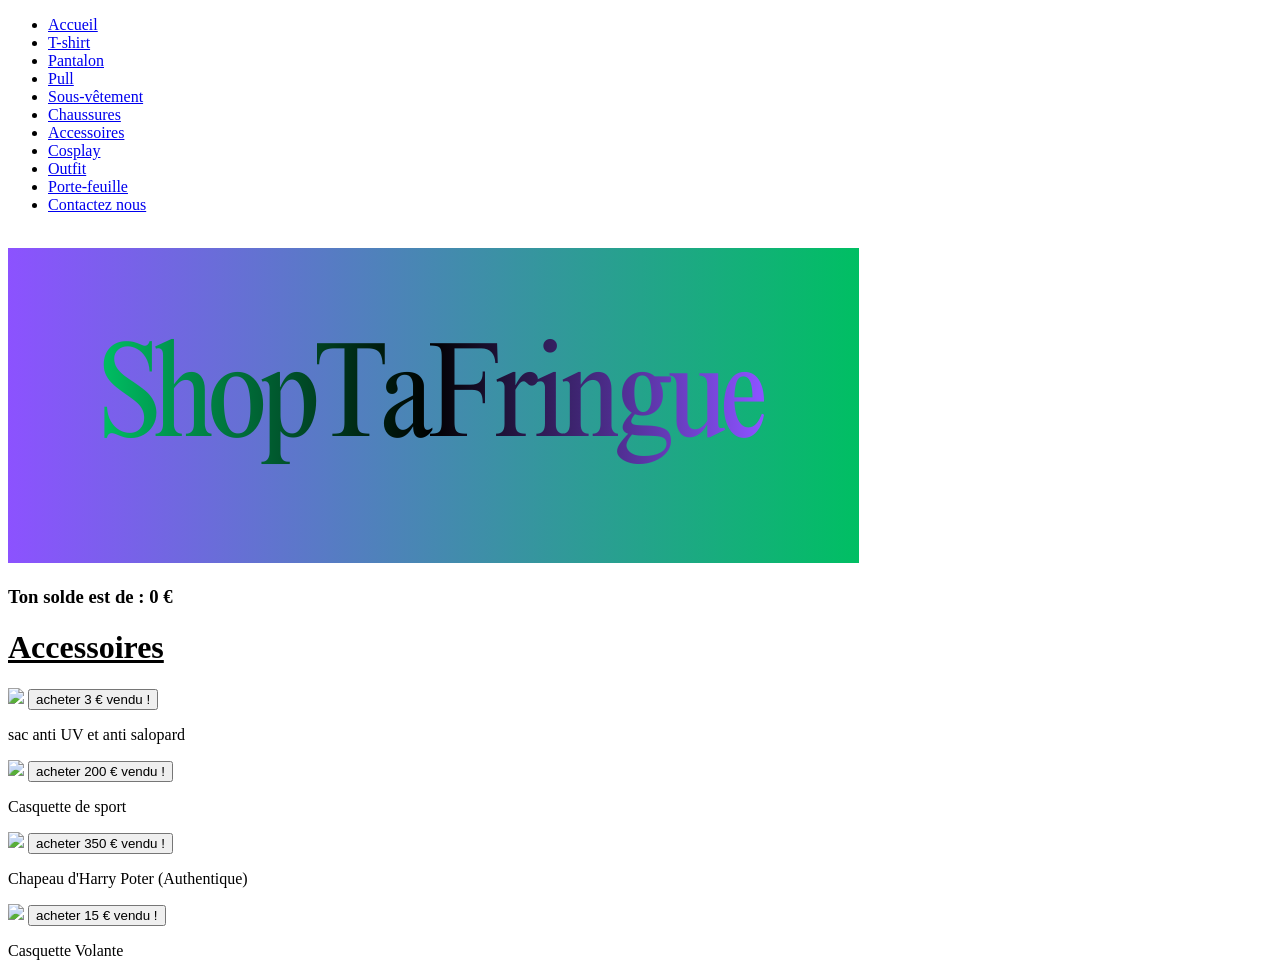
==== accessoires.html @ 4c8f6d37 "Add files via upload" ====
<!DOCTYPE html>
<html lang="fr">
<head>
    <meta charset="UTF-8">
    <meta name="viewport" content="width=device-width, initial-scale=1.0">
    <title>accessoires</title>
    <link rel="stylesheet" href="CSS/style.css">
    <script src="cookies.js" defer></script>
</head>
<body>
    <ul>
  <li><a href="index.html">Accueil</a></li>
  <li><a href="tshirt.html">T-shirt</a></li>
  <li><a href="pantalon.html">Pantalon</a></li>
  <li><a href="pull.html">Pull</a></li>
  <li><a href="sousvètement.html">Sous-vêtement</a></li>
  <li><a href="chaussures.html">Chaussures</a></li>
  <li><a href="accessoires.html">Accessoires</a></li>
  <li><a href="Cosplay.html">Cosplay</a></li>
  <li><a href="outfit.html">Outfit</a></li>
  <li><a href="solde.html">Porte-feuille</a></li>
  <li><a href="contact.html">Contactez nous</a></li>
    </div>
  </li>
</ul>

<br>
<a href="index.html"> <div class=ban><img class="banniere" src="bannière.png"></div> </a>
<h3><strong><p>Ton solde est de : <span id="affichage">0</span> €</p></strong></h3>

<u><h1 id="titre">Accessoires</h1></u>
<img src="image/poubelle.jpg">
<button class="bouton-achat" data-prix="3">
  <span id="acheter" class="txt">acheter 3 €</span>
  <span class="txt2">vendu !</span>
   <audio id="applepay">
  <source src="applepay.mp3" type="audio/mpeg">
</audio>
  <span class="loader-container">
    <span class="loader"></span>
  </span>
</button>
<p>sac anti UV et anti salopard</p>
<img src="image/soif.jpg">
<button class="bouton-achat" data-prix="200">
  <span id="acheter" class="txt">acheter 200 €</span>
  <span class="txt2">vendu !</span>
   <audio id="applepay">
  <source src="applepay.mp3" type="audio/mpeg">
</audio>
  <span class="loader-container">
    <span class="loader"></span>
  </span>
</button>
<p>Casquette de sport</p>
<img src="image/sorcier.jpg">
<button class="bouton-achat" data-prix="350">
  <span id="acheter" class="txt">acheter 350 €</span>
  <span class="txt2">vendu !</span>
   <audio id="applepay">
  <source src="applepay.mp3" type="audio/mpeg">
</audio>
  <span class="loader-container">
    <span class="loader"></span>
  </span>
</button> 
<p>Chapeau d'Harry Poter (Authentique)</p>
<img src="image/louloucoptère.jpg">
<button class="bouton-achat" data-prix="15">
  <span id="acheter" class="txt">acheter 15 €</span>
  <span class="txt2">vendu !</span>
   <audio id="applepay">
  <source src="applepay.mp3" type="audio/mpeg">
</audio>
  <span class="loader-container">
    <span class="loader"></span>
  </span>
</button>
<p>Casquette Volante</p>





</body>
</html>
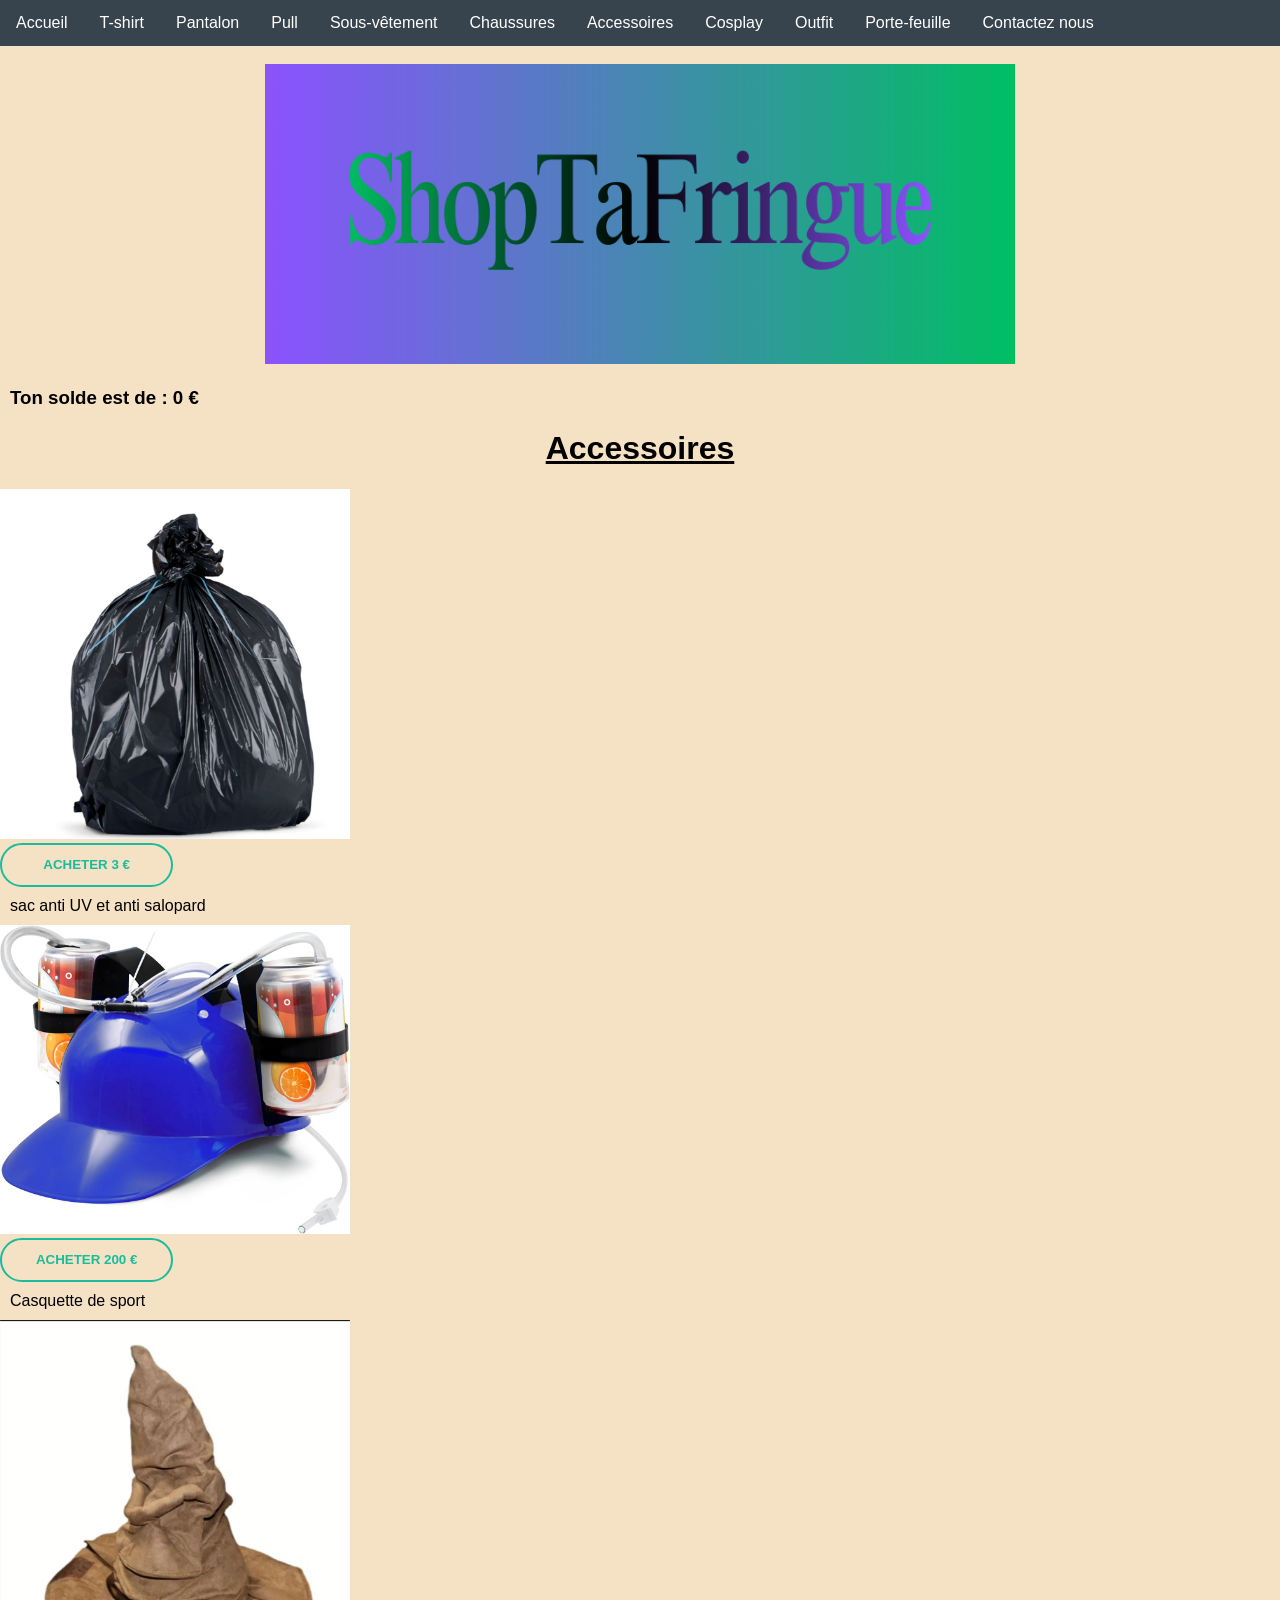
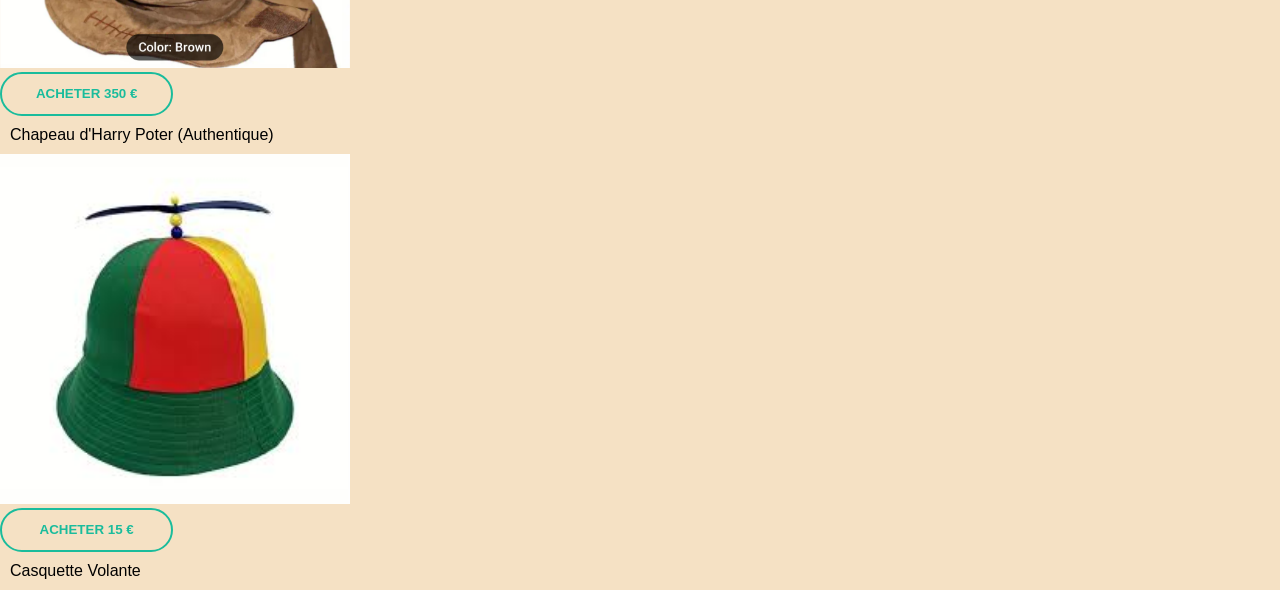
==== commit e8d371fe: "Add files via upload" ====
--- a/accessoires.html
+++ b/accessoires.html
@@ -4,6 +4,7 @@
     <meta charset="UTF-8">
     <meta name="viewport" content="width=device-width, initial-scale=1.0">
     <title>accessoires</title>
+    <link rel="icon" type="image/vnd.icon" href="image/logo.ico">
     <link rel="stylesheet" href="CSS/style.css">
     <script src="cookies.js" defer></script>
 </head>
--- a/CSS/style.css
+++ b/CSS/style.css
@@ -0,0 +1,489 @@
+body{
+	font-family: sans-serif;
+	background-color: #f5e1c4;
+}
+.a {
+  padding: 1.3em 3em;
+  font-size: 12px;
+  text-transform: uppercase;
+  letter-spacing: 2.5px;
+  font-weight: 500;
+  color: #000;
+  background-color: #fff;
+  border: none;
+  border-radius: 45px;
+  box-shadow: 0px 8px 15px rgba(0, 0, 0, 0.1);
+  transition: all 0.3s ease 0s;
+  cursor: pointer;
+  outline: none;
+  margin-left: 30px;
+}
+.container{
+  display: flex;
+  align-items: center;
+  justify-content: center; 
+
+
+}
+.a:hover {
+  background-color: #23c483;
+  box-shadow: 0px 15px 20px rgba(46, 229, 157, 0.4);
+  color: #fff;
+  transform: translateY(-7px);
+}
+
+.a:active {
+  transform: translateY(-1px);
+}
+#titre{
+	text-align: center;
+}
+#sous-titre{
+  text-align: center;
+}
+
+img{
+	width: 350px;
+  align-items: center;
+
+}
+div{
+	text-align: left;
+}
+#maMusique{
+	text-align: left;
+}
+
+
+.video {
+    display: flex; 
+    justify-content: center; 
+    align-items: center; 
+    margin-top: 20px;
+}
+
+.banniere{
+  width: 750px;
+  height: 300px;
+
+}
+.ban{
+  text-align: center;
+}
+
+
+
+
+
+
+.button {
+  --black-700: hsla(0 0% 12% / 1);
+  --border_radius: 9999px;
+  --transtion: 0.3s ease-in-out;
+  --offset: 2px;
+
+  cursor: pointer;
+  position: relative;
+  display: flex;
+  align-items: center;
+  gap: 0.5rem;
+  
+  margin: 20px auto; 
+
+  transform-origin: center;
+
+  padding: 1rem 2rem;
+  background-color: transparent;
+
+  border: none;
+  border-radius: var(--border_radius);
+  transform: scale(calc(1 + (var(--active, 0) * 0.1)));
+
+  transition: transform var(--transtion);
+}
+
+.button::before {
+  content: "";
+  position: absolute;
+  top: 50%;
+  left: 50%;
+  transform: translate(-50%, -50%);
+
+  width: 100%;
+  height: 100%;
+  background-color: var(--black-700);
+
+  border-radius: var(--border_radius);
+  box-shadow: inset 0 0.5px hsl(0, 0%, 100%), inset 0 -1px 2px 0 hsl(0, 0%, 0%),
+    0px 4px 10px -4px hsla(0 0% 0% / calc(1 - var(--active, 0))),
+    0 0 0 calc(var(--active, 0) * 0.375rem) hsl(260 97% 50% / 0.75);
+
+  transition: all var(--transtion);
+  z-index: 0;
+}
+
+.button::after {
+  content: "";
+  position: absolute;
+  top: 50%;
+  left: 50%;
+  transform: translate(-50%, -50%);
+
+  width: 100%;
+  height: 100%;
+  background-color: hsla(260 97% 61% / 0.75);
+  background-image: radial-gradient(
+      at 51% 89%,
+      hsla(266, 45%, 74%, 1) 0px,
+      transparent 50%
+    ),
+    radial-gradient(at 100% 100%, hsla(266, 36%, 60%, 1) 0px, transparent 50%),
+    radial-gradient(at 22% 91%, hsla(266, 36%, 60%, 1) 0px, transparent 50%);
+  background-position: top;
+
+  opacity: var(--active, 0);
+  border-radius: var(--border_radius);
+  transition: opacity var(--transtion);
+  z-index: 2;
+}
+
+.button:is(:hover, :focus-visible) {
+  --active: 1;
+}
+.button:active {
+  transform: scale(1);
+}
+
+.button .dots_border {
+  --size_border: calc(100% + 2px);
+
+  overflow: hidden;
+
+  position: absolute;
+  top: 50%;
+  left: 50%;
+  transform: translate(-50%, -50%);
+
+  width: var(--size_border);
+  height: var(--size_border);
+  background-color: transparent;
+
+  border-radius: var(--border_radius);
+  z-index: -10;
+}
+
+.button .dots_border::before {
+  content: "";
+  position: absolute;
+  top: 30%;
+  left: 50%;
+  transform: translate(-50%, -50%);
+  transform-origin: left;
+  transform: rotate(0deg);
+
+  width: 100%;
+  height: 2rem;
+  background-color: white;
+
+  mask: linear-gradient(transparent 0%, white 120%);
+  animation: rotate 2s linear infinite;
+}
+
+@keyframes rotate {
+  to {
+    transform: rotate(360deg);
+  }
+}
+
+.button .sparkle {
+  position: relative;
+  z-index: 10;
+  width: 1.75rem;
+}
+
+.button .sparkle .path {
+  fill: currentColor;
+  stroke: currentColor;
+  transform-origin: center;
+  color: hsl(0, 0%, 100%);
+}
+
+.button:is(:hover, :focus) .sparkle .path {
+  animation: path 1.5s linear 0.5s infinite;
+}
+
+.button .sparkle .path:nth-child(1) {
+  --scale_path_1: 1.2;
+}
+.button .sparkle .path:nth-child(2) {
+  --scale_path_2: 1.2;
+}
+.button .sparkle .path:nth-child(3) {
+  --scale_path_3: 1.2;
+}
+
+@keyframes path {
+  0%,
+  34%,
+  71%,
+  100% {
+    transform: scale(1);
+  }
+  17% {
+    transform: scale(var(--scale_path_1, 1));
+  }
+  49% {
+    transform: scale(var(--scale_path_2, 1));
+  }
+  83% {
+    transform: scale(var(--scale_path_3, 1));
+  }
+}
+
+.button .text_button {
+  position: relative;
+  z-index: 10;
+  background-image: linear-gradient(
+    90deg,
+    hsla(0 0% 100% / 1) 0%,
+    hsla(0 0% 100% / var(--active, 0)) 120%
+  );
+  background-clip: text;
+  -webkit-background-clip: text;
+  font-size: 1rem;
+  color: transparent;
+}
+
+.outfit-generator-container{
+  text-align: center;
+}
+
+.placeholder-text{
+  text-align: center;
+}
+
+#solde {
+ position: relative;
+ border: none;
+ background: transparent;
+ padding: 0;
+ cursor: pointer;
+ outline-offset: 4px;
+ transition: filter 250ms;
+ user-select: none;
+ touch-action: manipulation;
+}
+
+.shadow {
+ position: absolute;
+ top: 0;
+ left: 0;
+ width: 100%;
+ height: 100%;
+ border-radius: 12px;
+ background: hsl(0deg 0% 0% / 0.25);
+ will-change: transform;
+ transform: translateY(2px);
+ transition: transform
+    600ms
+    cubic-bezier(.3, .7, .4, 1);
+}
+
+.edge {
+ position: absolute;
+ top: 0;
+ left: 0;
+ width: 100%;
+ height: 100%;
+ border-radius: 12px;
+ background: linear-gradient(
+    to left,
+    hsl(340deg 100% 16%) 0%,
+    hsl(340deg 100% 32%) 8%,
+    hsl(340deg 100% 32%) 92%,
+    hsl(340deg 100% 16%) 100%
+  );
+}
+
+.front {
+ display: block;
+ position: relative;
+ padding: 12px 27px;
+ border-radius: 12px;
+ font-size: 1.1rem;
+ color: white;
+ background: hsl(345deg 100% 47%);
+ will-change: transform;
+ transform: translateY(-4px);
+ transition: transform
+    600ms
+    cubic-bezier(.3, .7, .4, 1);
+}
+
+#solde:hover {
+ filter: brightness(110%);
+}
+
+#solde:hover .front {
+ transform: translateY(-6px);
+ transition: transform
+    250ms
+    cubic-bezier(.3, .7, .4, 1.5);
+}
+
+#solde:active .front {
+ transform: translateY(-2px);
+ transition: transform 34ms;
+}
+
+#solde:hover .shadow {
+ transform: translateY(4px);
+ transition: transform
+    250ms
+    cubic-bezier(.3, .7, .4, 1.5);
+}
+
+#solde:active .shadow {
+ transform: translateY(1px);
+ transition: transform 34ms;
+}
+
+#solde:focus:not(:focus-visible) {
+ outline: none;
+}
+body {
+  margin: 0;
+  padding: 0;
+}
+
+h2, p {
+  margin: 10px;
+}
+
+ul {
+  list-style-type: none;
+  margin: 0;
+  padding: 0;
+  overflow: hidden;
+  background-color: #38444d;
+}
+
+li {
+  float: left;
+}
+
+li a, .dropbtn {
+  display: inline-block;
+  color: white;
+  text-align: center;
+  padding: 14px 16px;
+  text-decoration: none;
+}
+
+li a:hover, .dropdown:hover .dropbtn {
+  background-color: red;
+}
+
+li.dropdown {
+  display: inline-block;
+}
+
+.dropdown-content {
+  display: none;
+  position: absolute;
+  background-color: #f9f9f9;
+  min-width: 160px;
+  box-shadow: 0px 8px 16px 0px rgba(0,0,0,0.2);
+  z-index: 1;
+}
+
+.dropdown-content a {
+  color: black;
+  padding: 12px 16px;
+  text-decoration: none;
+  display: block;
+  text-align: left;
+}
+
+.dropdown-content a:hover {background-color: #f1f1f1;}
+
+.dropdown:hover .dropdown-content {
+  display: block;
+}
+
+
+.bouton-achat {
+  background-color: transparent;
+  width: 13em;
+  height: 3.3em;
+  border: 2px solid #1abc9c;
+  border-radius: 25px;
+  font-weight: bold;
+  text-transform: uppercase;
+  color: #1abc9c;
+  padding: 2px;
+  display: flex;
+  justify-content: center;
+  align-items: center;
+  position: relative;
+  overflow: hidden;
+  cursor: pointer;
+}
+
+.bouton-achat .txt {
+  transition: .4s ease-in-out;
+  position: absolute;
+}
+
+.bouton-achat .txt2 {
+  transform: translateY(1em) scale(0);
+  color: #212121;
+  position: absolute;
+}
+
+.bouton-achat .loader-container {
+  height: 100%;
+  width: 100%;
+  background-color: transparent;
+  border-radius: inherit;
+  display: flex;
+  justify-content: center;
+  align-items: center;
+  z-index: -1;
+  overflow: hidden;
+}
+
+.bouton-achat .loader-container .loader {
+  height: 100%;
+  width: 100%;
+  background-color: #1abc9c;
+  border-radius: inherit;
+  transform: translateX(-13em);
+}
+
+.bouton-achat.clicked {
+  transition: .4s ease-in-out .4s;
+  animation: scaling 1.5s ease-in-out 0s 1 both;
+  pointer-events: none;
+}
+
+.bouton-achat.clicked .txt {
+  position: absolute;
+  transform: translateY(-5em);
+  transition: .4s ease-in-out;
+}
+
+.bouton-achat.clicked .txt2 {
+  transform: translateY(0) scale(1);
+  transition: .3s ease-in-out 1.7s;
+}
+
+.bouton-achat.clicked .loader {
+  display: block;
+  transform: translate(0);
+  transition: .8s cubic-bezier(0,.4,1,.28) .4s;
+}
+
+.carte{
+  text-align: center;
+}
